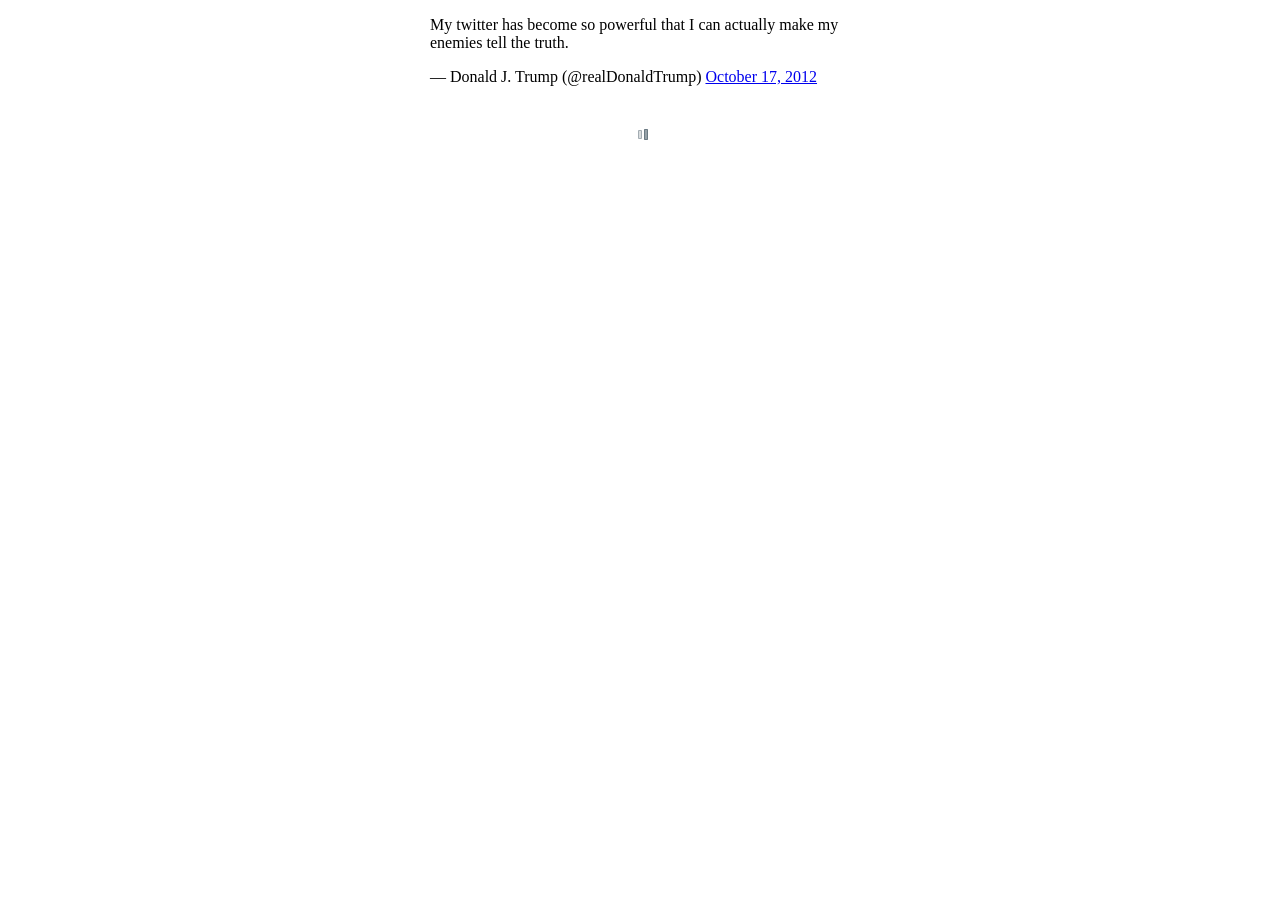
==== index.html @ 1cbebb76 "web things" ====
<!doctype html>
<html>

<head>
  <meta charset="utf8" />
  <script src="http://code.jquery.com/jquery-3.2.1.min.js" integrity="sha256-hwg4gsxgFZhOsEEamdOYGBf13FyQuiTwlAQgxVSNgt4="
    crossorigin="anonymous"></script>
  <script type="text/javascript">
    $(document).ready(function () {
      $(window).scroll(fillWindow);

      var lstmWorker = new Worker("lstm-js/dist.js");
      var working = false;
      var pending = undefined;

      lstmWorker.addEventListener('message', function (e) {
        working = false;
        if (!document.querySelector('#twitter-widget-0')) return;
        var root = document.querySelector('#twitter-widget-0').shadowRoot;
        var container = root.querySelector('div');
        // second-to-last div
        var last = container.children[container.children.length - 2];
        $(last).css('border-radius', '0px');
        if (container.children.length > 2) $(last).css('border-top', '0');
        var next = last.cloneNode(true);
        $(next).css('border-top', '0');
        next.querySelector('div > blockquote > div.Tweet-body.e-entry-content').innerHTML = formatTweet(e.data);
        $(next).hide().fadeIn(400)
        container.insertBefore(next, container.children[container.children.length - 1]);

        if (pending !== undefined) {
          sample(pending);
          pending = undefined;
        } else {
          fillWindow();
        }
      }, false);

      function slider(t) {
        $('#temp').text(t);
      }

      function sample(t) {
        if (t === undefined) {
          t = $('#slide').val();
        }
        t = Number(t);
        if (working) {
          pending = t;
        } else {
          working = true;
          lstmWorker.postMessage({
            cmd: 'sample',
            t: t
          });
        }
      }

      function formatTweet(text) {
        // fix literal links
        text = text.replace(/(https?:\/\/[^\s]+)/g, '<a href="$1">$1</a>');
        // replace hashtags w/ links
        text = text.replace(/#([^\s]+)/g, '<a href="https://twitter.com/hashtag/$1?src=hash">#$1</a>');
        // replace usernames w/ links
        text = text.replace(/@([^\s]+)/g, '<a href="https://twitter.com/$1">@$1</a>');
        return text;
      }

      function fillWindow() {
        if (pending === undefined && $(window).height() + $(window).scrollTop() > $('.rapper').height() - 200) {
          sample(Math.random() * 0.6 + 0.1);
        }
      }

      fillWindow();

    });
  </script>
</head>

<body class="text-align: center">
  <div class="rapper" style="margin: auto; max-width: 100%; width: 500px">
    <blockquote class="twitter-tweet" data-lang="en">
      <p lang="en" dir="ltr">My twitter has become so powerful that I can actually make my enemies tell the truth.</p>&mdash; Donald J. Trump (@realDonaldTrump)
      <a href="https://twitter.com/realDonaldTrump/status/258584864163500033">October 17, 2012</a></blockquote>
    <script async src="//platform.twitter.com/widgets.js" charset="utf-8"></script>
    <div class="loader" style="margin-top: 40px; width: 100%; text-align: center">
      <img src="loader.gif"/>
    </div>

    <!--<div style="width: 100%; margin: 40px 0">
      Adjust softmax (<span id="temp">0.25</span>)<br>
      <input style="width: 100%" id="slide" type="range" min="0.01" max="1" step="0.001" value="0.25" oninput="slider(this.value)"
        onchange="sample(this.value)" />
    </div>-->
  </div>

</body>

</html>
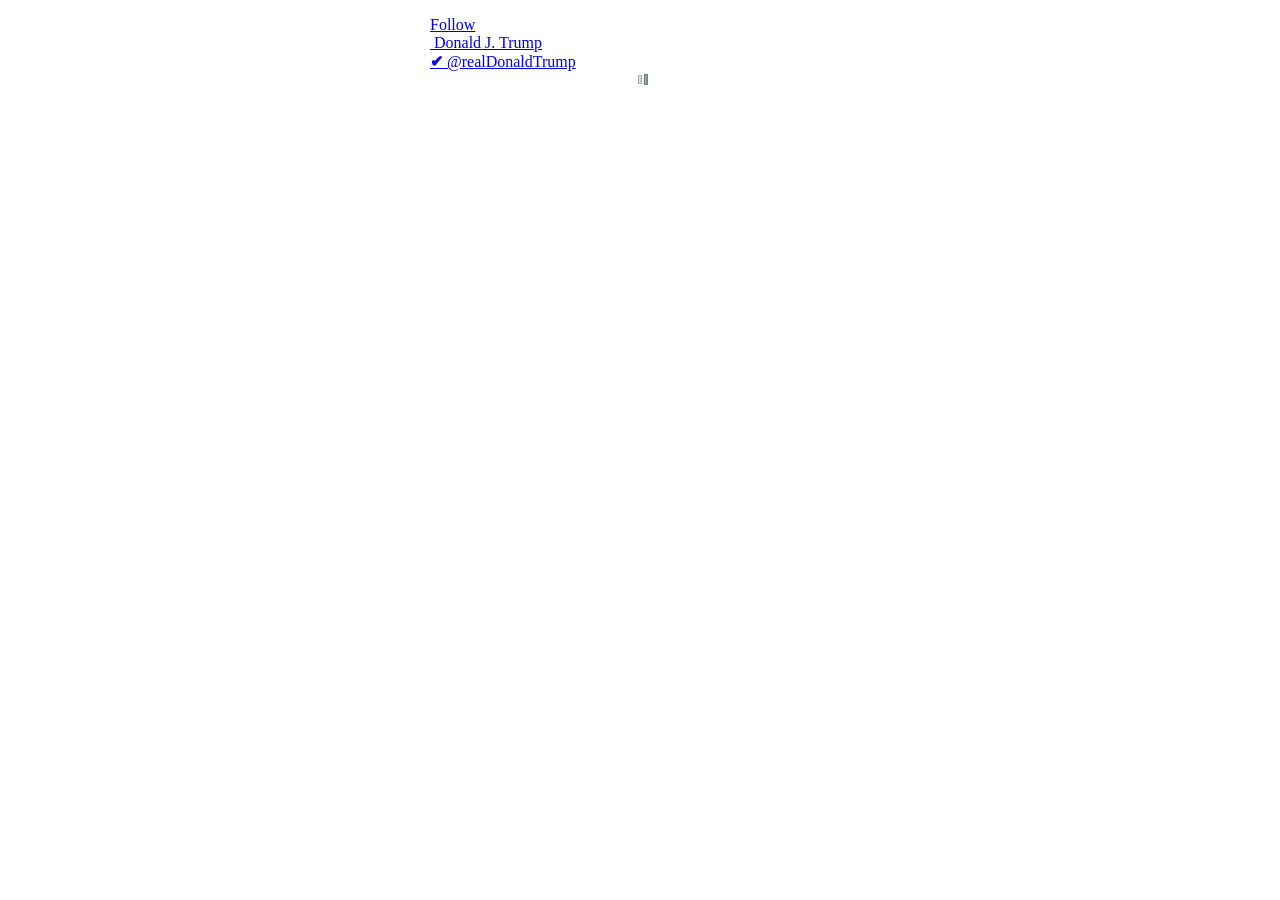
==== commit 470fc302: "XXX" ====
--- a/index.html
+++ b/index.html
@@ -3,7 +3,9 @@
 
 <head>
   <meta charset="utf8" />
-  <script src="http://code.jquery.com/jquery-3.2.1.min.js" integrity="sha256-hwg4gsxgFZhOsEEamdOYGBf13FyQuiTwlAQgxVSNgt4="
+  <link rel="stylesheet" href="https://platform.twitter.com/css/tweet.47359d5d242896bda2cc281f2ebbcd72.light.ltr.css" type="text/css"
+  />
+  <script src="https://code.jquery.com/jquery-3.2.1.min.js" integrity="sha256-hwg4gsxgFZhOsEEamdOYGBf13FyQuiTwlAQgxVSNgt4="
     crossorigin="anonymous"></script>
   <script type="text/javascript">
     $(document).ready(function () {
@@ -14,44 +16,37 @@
       var pending = undefined;
 
       lstmWorker.addEventListener('message', function (e) {
-        working = false;
-        if (!document.querySelector('#twitter-widget-0')) return;
-        var root = document.querySelector('#twitter-widget-0').shadowRoot;
-        var container = root.querySelector('div');
-        // second-to-last div
-        var last = container.children[container.children.length - 2];
-        $(last).css('border-radius', '0px');
-        if (container.children.length > 2) $(last).css('border-top', '0');
-        var next = last.cloneNode(true);
-        $(next).css('border-top', '0');
-        next.querySelector('div > blockquote > div.Tweet-body.e-entry-content').innerHTML = formatTweet(e.data);
-        $(next).hide().fadeIn(400)
-        container.insertBefore(next, container.children[container.children.length - 1]);
+        if (document.querySelector('#twitter-widget-0')) {
+          var container = $('#tweet-container');
+          var node = $('.next-tweet');
+          var next = node.clone();
+          next.css('border-top', 0);
+          var content = $('.next-tweet > div > blockquote > div.Tweet-body.e-entry-content');
 
-        if (pending !== undefined) {
-          sample(pending);
-          pending = undefined;
-        } else {
-          fillWindow();
+          node.removeClass('next-tweet');
+          content.fadeOut(400, function () {
+            content.html(formatTweet(e.data)).fadeIn(400, function () {
+              container.append(next.fadeIn(400));
+              working = false;
+              if (pending !== undefined) {
+                sample(pending);
+                pending = undefined;
+              } else {
+                fillWindow();
+              }
+            });
+          });
         }
       }, false);
 
-      function slider(t) {
-        $('#temp').text(t);
-      }
-
       function sample(t) {
-        if (t === undefined) {
-          t = $('#slide').val();
-        }
-        t = Number(t);
         if (working) {
           pending = t;
         } else {
           working = true;
           lstmWorker.postMessage({
             cmd: 'sample',
-            t: t
+            t: Number(t)
           });
         }
       }
@@ -67,7 +62,7 @@
       }
 
       function fillWindow() {
-        if (pending === undefined && $(window).height() + $(window).scrollTop() > $('.rapper').height() - 200) {
+        if (pending === undefined && $(window).height() + $(window).scrollTop() > $('.rapper').height() - 100) {
           sample(Math.random() * 0.6 + 0.1);
         }
       }
@@ -80,21 +75,47 @@
 
 <body class="text-align: center">
   <div class="rapper" style="margin: auto; max-width: 100%; width: 500px">
-    <blockquote class="twitter-tweet" data-lang="en">
-      <p lang="en" dir="ltr">My twitter has become so powerful that I can actually make my enemies tell the truth.</p>&mdash; Donald J. Trump (@realDonaldTrump)
-      <a href="https://twitter.com/realDonaldTrump/status/258584864163500033">October 17, 2012</a></blockquote>
-    <script async src="//platform.twitter.com/widgets.js" charset="utf-8"></script>
-    <div class="loader" style="margin-top: 40px; width: 100%; text-align: center">
-      <img src="loader.gif"/>
+    <div id="tweet-container" data-twitter-event-id="0" class="SandboxRoot env-bp-350" style="position: relative;">
+      <div class="next-tweet EmbeddedTweet js-clickToOpenTarget tweet-InformationCircle-widgetParent" data-click-to-open-target="https://twitter.com/realDonaldTrump/status/258584864163500033"
+        data-iframe-title="Twitter Tweet" data-dt-full="%{hours12}:%{minutes} %{amPm} - %{day} %{month} %{year}" data-dt-months="Jan|Feb|Mar|Apr|May|Jun|Jul|Aug|Sep|Oct|Nov|Dec"
+        data-dt-am="AM" data-dt-pm="PM" data-dt-now="now" data-dt-s="s" data-dt-m="m" data-dt-h="h" data-dt-second="second"
+        data-dt-seconds="seconds" data-dt-minute="minute" data-dt-minutes="minutes" data-dt-hour="hour" data-dt-hours="hours"
+        data-dt-abbr="%{number}%{symbol}" data-dt-short="%{day} %{month}" data-dt-long="%{day} %{month} %{year}" data-scribe="page:tweet"
+        id="twitter-widget-0" lang="en" data-twitter-event-id="1" style="border-radius: 0px;">
+        <div class="EmbeddedTweet-tweet">
+          <blockquote class="Tweet h-entry js-tweetIdInfo subject expanded
+                   is-deciderHtmlWhitespace" cite="https://twitter.com/realDonaldTrump/status/258584864163500033" data-tweet-id="258584864163500033"
+            data-scribe="section:subject">
+            <div class="Tweet-header u-cf">
+              <div class="Tweet-brand u-floatRight">
+                <span class="u-hiddenInNarrowEnv">
+<a class="FollowButton follow-button profile" data-scribe="component:followbutton" href="https://twitter.com/realDonaldTrump" role="button" title="Follow Donald J. Trump on Twitter"><span class="FollowButton-bird"><div class="Icon Icon--twitter " aria-label="" title="" role="presentation"></div></span>                Follow</a>
+                </span>
+                <span class="u-hiddenInWideEnv"><a href="https://twitter.com/download" data-scribe="element:logo"><div class="Icon Icon--twitter " aria-label="Get Twitter app" title="Get Twitter app" role="img"></div></a></span>
+              </div>
+              <div class="TweetAuthor " data-scribe="component:author">
+                <a class="TweetAuthor-link Identity u-linkBlend" data-scribe="element:user_link" href="https://twitter.com/realDonaldTrump"
+                  aria-label="Donald J. Trump (screen name: realDonaldTrump)">
+                  <span class="TweetAuthor-avatar Identity-avatar">
+      <img class="Avatar" data-scribe="element:avatar" data-src-2x="https://pbs.twimg.com/profile_images/1980294624/DJT_Headshot_V2_bigger.jpg" alt="" data-src-1x="https://pbs.twimg.com/profile_images/1980294624/DJT_Headshot_V2_normal.jpg" src="https://pbs.twimg.com/profile_images/1980294624/DJT_Headshot_V2_bigger.jpg">
+    </span>
+                  <span class="TweetAuthor-name Identity-name customisable-highlight" title="Donald J. Trump" data-scribe="element:name">Donald J. Trump</span>
+                  <span class="TweetAuthor-verifiedBadge" data-scribe="element:verified_badge"><div class="Icon Icon--verified " aria-label="Verified Account" title="Verified Account" role="img"></div><b class="u-hiddenVisually">✔</b></span>
+                  <span class="TweetAuthor-screenName Identity-screenName" title="@realDonaldTrump" data-scribe="element:screen_name" dir="ltr">@realDonaldTrump</span>
+                </a>
+              </div>
+            </div>
+            <div class="Tweet-body e-entry-content" data-scribe="component:tweet">
+              <div class="loader" style="width: 100%; text-align: center">
+                <img src="loader.gif" />
+              </div>
+            </div>
+          </blockquote>
+        </div>
+      </div>
     </div>
-
-    <!--<div style="width: 100%; margin: 40px 0">
-      Adjust softmax (<span id="temp">0.25</span>)<br>
-      <input style="width: 100%" id="slide" type="range" min="0.01" max="1" step="0.001" value="0.25" oninput="slider(this.value)"
-        onchange="sample(this.value)" />
-    </div>-->
   </div>
 
 </body>
 
-</html>
+</html>
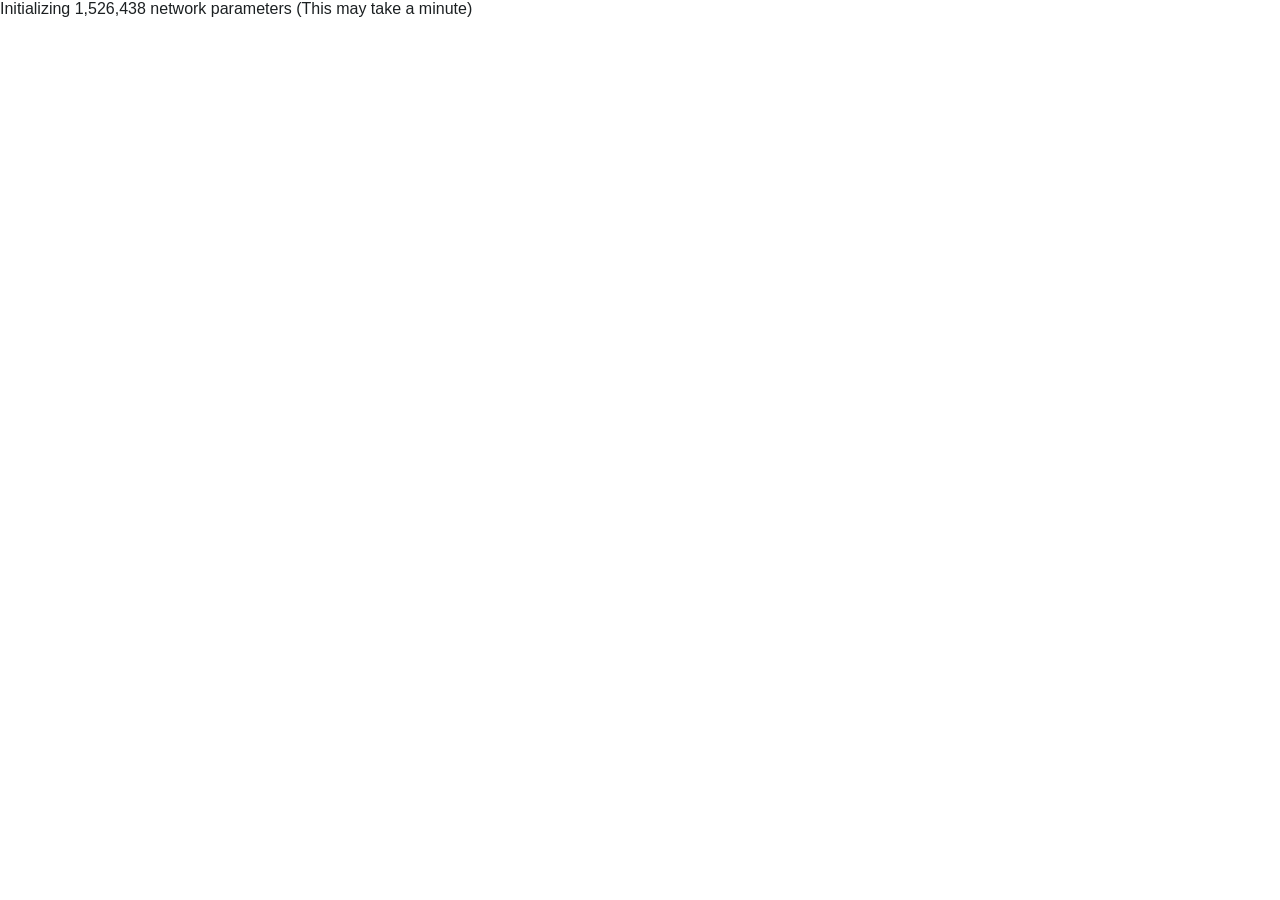
==== commit 0cc736fc: "wip" ====
--- a/index.html
+++ b/index.html
@@ -3,8 +3,7 @@
 
 <head>
   <meta charset="utf8" />
-  <link rel="stylesheet" href="https://platform.twitter.com/css/tweet.47359d5d242896bda2cc281f2ebbcd72.light.ltr.css" type="text/css"
-  />
+  <link rel="stylesheet" href="tweet.47359d5d242896bda2cc281f2ebbcd72.light.ltr.css" type="text/css" />
   <script src="https://code.jquery.com/jquery-3.2.1.min.js" integrity="sha256-hwg4gsxgFZhOsEEamdOYGBf13FyQuiTwlAQgxVSNgt4="
     crossorigin="anonymous"></script>
   <script type="text/javascript">
@@ -16,26 +15,32 @@
       var pending = undefined;
 
       lstmWorker.addEventListener('message', function (e) {
-        if (document.querySelector('#twitter-widget-0')) {
-          var container = $('#tweet-container');
-          var node = $('.next-tweet');
-          var next = node.clone();
-          next.css('border-top', 0);
-          var content = $('.next-tweet > div > blockquote > div.Tweet-body.e-entry-content');
+        switch (e.data.event) {
+          case 'tweet':
+            var container = $('#tweet-container');
+            var node = $('.next-tweet');
+            var next = node.clone();
+            next.css('border-top', 0);
+            var content = $('.next-tweet > div > blockquote > div.Tweet-body.e-entry-content');
 
-          node.removeClass('next-tweet');
-          content.fadeOut(400, function () {
-            content.html(formatTweet(e.data)).fadeIn(400, function () {
-              container.append(next.fadeIn(400));
-              working = false;
-              if (pending !== undefined) {
-                sample(pending);
-                pending = undefined;
-              } else {
-                fillWindow();
-              }
+            node.removeClass('next-tweet');
+            content.fadeOut(400, function () {
+              content.html(formatTweet(e.data)).fadeIn(400, function () {
+                container.append(next.fadeIn(400));
+                working = false;
+                if (pending !== undefined) {
+                  sample(pending);
+                  pending = undefined;
+                } else {
+                  fillWindow();
+                }
+              });
             });
-          });
+            break;
+          case 'ready':
+            $('.network-loading').fadeOut(400, function () {
+              $('.rapper').fadeIn(400);
+            });
         }
       }, false);
 
@@ -74,7 +79,8 @@
 </head>
 
 <body class="text-align: center">
-  <div class="rapper" style="margin: auto; max-width: 100%; width: 500px">
+  <div class="network-loading" style="font-family: Helvetica, Roboto, sans-serif; color: #1c2022; font-size: 16px;">Initializing 1,526,438 network parameters (This may take a minute)</div>
+  <div style="display: none" class="rapper" style="margin: auto; max-width: 100%; width: 500px">
     <div id="tweet-container" data-twitter-event-id="0" class="SandboxRoot env-bp-350" style="position: relative;">
       <div class="next-tweet EmbeddedTweet js-clickToOpenTarget tweet-InformationCircle-widgetParent" data-click-to-open-target="https://twitter.com/realDonaldTrump/status/258584864163500033"
         data-iframe-title="Twitter Tweet" data-dt-full="%{hours12}:%{minutes} %{amPm} - %{day} %{month} %{year}" data-dt-months="Jan|Feb|Mar|Apr|May|Jun|Jul|Aug|Sep|Oct|Nov|Dec"
--- a/tweet.47359d5d242896bda2cc281f2ebbcd72.light.ltr.css
+++ b/tweet.47359d5d242896bda2cc281f2ebbcd72.light.ltr.css
@@ -0,0 +1 @@
+/*! normalize.css v3.0.3 | MIT License | github.com/necolas/normalize.css */html{font-family:sans-serif;-ms-text-size-adjust:100%;-webkit-text-size-adjust:100%}body{margin:0}article,aside,details,figcaption,figure,footer,header,hgroup,main,menu,nav,section,summary{display:block}audio,canvas,progress,video{display:inline-block;vertical-align:baseline}audio:not([controls]){display:none;height:0}[hidden],template{display:none}a{background-color:transparent}a:active,a:hover{outline:0}abbr[title]{border-bottom:1px dotted}b,strong{font-weight:700}dfn{font-style:italic}h1{font-size:2em;margin:.67em 0}mark{background:#ff0;color:#000}small{font-size:80%}sub,sup{font-size:75%;line-height:0;position:relative;vertical-align:baseline}sup{top:-.5em}sub{bottom:-.25em}img{border:0}svg:not(:root){overflow:hidden}figure{margin:1em 40px}hr{-moz-box-sizing:content-box;box-sizing:content-box;height:0}pre{overflow:auto}code,kbd,pre,samp{font-family:monospace,monospace;font-size:1em}button,input,optgroup,select,textarea{color:inherit;font:inherit;margin:0}button{overflow:visible}button,select{text-transform:none}button,html input[type=button],input[type=reset],input[type=submit]{-webkit-appearance:button;cursor:pointer}button[disabled],html input[disabled]{cursor:default}button::-moz-focus-inner,input::-moz-focus-inner{border:0;padding:0}input{line-height:normal}input[type=checkbox],input[type=radio]{-moz-box-sizing:border-box;box-sizing:border-box;padding:0}input[type=number]::-webkit-inner-spin-button,input[type=number]::-webkit-outer-spin-button{height:auto}input[type=search]{-webkit-appearance:textfield;-moz-box-sizing:content-box;box-sizing:content-box}input[type=search]::-webkit-search-cancel-button,input[type=search]::-webkit-search-decoration{-webkit-appearance:none}fieldset{border:1px solid silver;margin:0 2px;padding:.35em .625em .75em}legend{border:0;padding:0}textarea{overflow:auto}optgroup{font-weight:700}table{border-collapse:collapse;border-spacing:0}td,th{padding:0}.u-block{display:block!important}.u-hidden{display:none!important}.u-hiddenVisually{position:absolute!important;overflow:hidden!important;width:1px!important;height:1px!important;padding:0!important;border:0!important;clip:rect(1px,1px,1px,1px)!important}.u-inline{display:inline!important}.u-inlineBlock{display:inline-block!important;max-width:100%}.u-table{display:table!important}.u-tableCell{display:table-cell!important}.u-tableRow{display:table-row!important}.u-cf:after,.u-cf:before{content:" ";display:table}.u-cf:after{clear:both}.u-nbfc{overflow:hidden!important}.u-nbfcAlt{display:table-cell!important;width:10000px!important}.u-floatLeft{float:left!important}.u-floatRight{float:right!important}.u-textBreak{word-wrap:break-word!important}.u-textCenter{text-align:center!important}.u-textLeft{text-align:left!important}.u-textRight{text-align:right!important}.u-textInheritColor{color:inherit!important}.u-textKern{text-rendering:optimizeLegibility;-webkit-font-feature-settings:"kern" 1,"kern";-moz-font-feature-settings:"kern" 1,"kern";font-feature-settings:"kern" 1,"kern";-webkit-font-kerning:normal;-moz-font-kerning:normal;font-kerning:normal}.u-textNoWrap{white-space:nowrap!important}.u-textTruncate{max-width:100%;overflow:hidden!important;text-overflow:ellipsis!important;white-space:nowrap!important;word-wrap:normal!important}blockquote,button,h1,h2,h3,h4,h5,h6,iframe,ol,p,ul{margin:0;padding:0;list-style:none;border:none}b,i{font-weight:400;font-style:normal}abbr,abbr[title]{border-bottom:0}.SandboxRoot{direction:ltr;text-align:left}.SandboxRoot{display:block;background:0 0;font:normal normal 16px/1.4 Helvetica,Roboto,"Segoe UI",Calibri,sans-serif;color:#1c2022;white-space:normal;white-space:initial}a{color:#2b7bb9;text-decoration:none;outline:0}a:visited{color:#2b7bb9;text-decoration:none;outline:0}a:focus{color:#3b94d9;text-decoration:underline;outline:0}a:hover{color:#3b94d9;text-decoration:none;outline:0}a:active{color:#2b7bb9;text-decoration:none;outline:0}.SandboxRoot.env-bp-min .u-hiddenInNarrowEnv{display:none}.SandboxRoot:not(.env-bp-min) .u-hiddenInWideEnv{display:none}.u-linkBlend:not(:focus):not(:hover):not(:active){font-weight:inherit;color:inherit;text-decoration:inherit}.Avatar{max-width:100%;max-height:100%}.Avatar--fill{width:100%;height:100%}.Button,.Button:link,.Button:visited{-webkit-appearance:none;background-color:#f5f8fa;background-image:-webkit-linear-gradient(#fff,#f5f8fa);background-image:-moz-linear-gradient(#fff,#f5f8fa);background-image:-o-linear-gradient(#fff,#f5f8fa);background-image:linear-gradient(#fff,#f5f8fa);border:1px solid #e1e8ed;border-radius:4px;-moz-box-sizing:border-box;box-sizing:border-box;color:#1c2022;cursor:pointer;display:inline-block;font:inherit;line-height:normal;margin:0;padding:8px 15px 7px;position:relative;text-align:center;text-decoration:none;-webkit-user-select:none;-moz-user-select:none;-ms-user-select:none;user-select:none;white-space:normal}.Button::-moz-focus-inner{border:0;padding:0}.Button:active,.Button:focus,.Button:hover{text-decoration:none}.Button:hover{background-color:#e1e8ed;background-image:-webkit-linear-gradient(#fff,#e1e8ed);background-image:-moz-linear-gradient(#fff,#e1e8ed);background-image:-o-linear-gradient(#fff,#e1e8ed);background-image:linear-gradient(#fff,#e1e8ed);border-color:#e1e8ed}.Button:focus{box-shadow:0 0 0 1px #fff,0 0 0 3px rgba(0,132,180,.5)}.Button:active{background-color:#e1e8ed;background-image:-webkit-linear-gradient(#fff,#f5f8fa);background-image:-moz-linear-gradient(#fff,#f5f8fa);background-image:-o-linear-gradient(#fff,#f5f8fa);background-image:linear-gradient(#fff,#f5f8fa);border-color:#ccd6dd;box-shadow:inset 0 1px 4px rgba(0,0,0,.2)}.Button.is-disabled,.Button:disabled{cursor:default;opacity:.6}.Button-label{font-weight:700}.Button--full{display:block;width:100%}.Emoji--forText{height:1.25em;width:1.25em;padding:0 .05em 0 .1em;vertical-align:-.2em}.Emoji--forLinks{background-position:.1em;background-repeat:no-repeat;background-size:1.25em 1.25em;letter-spacing:1.1em;line-height:1.25em;padding-top:.15em;-moz-user-select:none;-ms-user-select:none}.Icon{display:inline-block;height:1.25em;background-repeat:no-repeat;background-size:contain;vertical-align:text-bottom}.Icon--alertsPill{width:1.07639em;background-image:url(data:image/svg+xml;charset=utf-8,%3Csvg%20xmlns%3D%22http%3A%2F%2Fwww.w3.org%2F2000%2Fsvg%22%20viewBox%3D%220%200%2062%2072%22%3E%3Cpath%20fill%3D%22%23dd2e44%22%20d%3D%22M51%2014H11c-4.42%200-8%203.58-8%208v28c0%204.418%203.58%208%208%208h40c4.418%200%208-3.582%208-8V22c0-4.42-3.582-8-8-8zM12.107%2036.997L12%2037c-1.057%200-1.94-.826-1.996-1.894-.34-6.354%203.132-12.276%208.844-15.088.99-.487%202.19-.08%202.677.912s.08%202.19-.912%202.678c-4.272%202.103-6.87%206.532-6.615%2011.285.06%201.103-.788%202.045-1.89%202.104zm7%201L19%2038c-1.057%200-1.94-.827-1.996-1.894-.234-4.39%202.164-8.478%206.108-10.413.992-.488%202.19-.08%202.677.914.486.99.077%202.19-.915%202.676-2.503%201.23-4.025%203.824-3.876%206.61.056%201.104-.79%202.045-1.893%202.104zm21.106%209.11c-.21.774-.94%201.282-1.733%201.387-.093.014-.188.02-.285.02H34.4C33.93%2049.955%2032.593%2051%2031%2051c-1.596%200-2.932-1.047-3.398-2.485h-3.78c-.91%200-1.817-.544-2.046-1.426-.223-.86.042-1.692.792-2.145.2-.248%201.048-1.487%201.048-4.71%200-5.407%202.46-8.042%205.273-8.893.13-1.054%201.02-1.873%202.108-1.873%201.093%200%201.983.823%202.11%201.88%202.827.86%205.272%203.486%205.286%208.858.008%203.192.827%204.462%201.044%204.742.014.01.027.02.04.032.718.466.96%201.286.735%202.125zm4.785-11C44.94%2037.172%2044.058%2038%2043.002%2038c-.036%200-.072%200-.108-.003-1.103-.06-1.95-1-1.89-2.104.147-2.786-1.375-5.38-3.877-6.61-.992-.486-1.4-1.685-.914-2.676.487-.99%201.685-1.4%202.677-.914%203.944%201.936%206.34%206.024%206.108%2010.413zm7-1C51.94%2036.172%2051.058%2037%2050.002%2037c-.036%200-.072%200-.108-.003-1.103-.06-1.95-1-1.89-2.104.253-4.753-2.344-9.183-6.616-11.285-.99-.488-1.4-1.687-.912-2.678.487-.99%201.686-1.4%202.677-.912%205.713%202.812%209.184%208.734%208.845%2015.088z%22%2F%3E%3Cpath%20fill%3D%22%23FFF%22%20d%3D%22M38.89%2025.693c-.992-.487-2.19-.077-2.677.914-.487.99-.078%202.19.914%202.676%202.503%201.23%204.025%203.824%203.876%206.61-.06%201.104.788%202.045%201.89%202.104.037.002.073.003.11.003%201.055%200%201.937-.827%201.994-1.894.234-4.39-2.163-8.477-6.107-10.413zM43.154%2020.02c-.99-.49-2.19-.08-2.677.91-.488.992-.08%202.19.912%202.68%204.27%202.102%206.868%206.53%206.614%2011.284-.06%201.103.788%202.045%201.89%202.104l.108.002c1.055%200%201.938-.827%201.995-1.894.34-6.354-3.13-12.276-8.843-15.087zM39.48%2044.982l-.04-.032c-.217-.28-1.036-1.55-1.044-4.742-.013-5.37-2.46-8-5.286-8.857-.127-1.057-1.017-1.88-2.11-1.88-1.09%200-1.98.818-2.11%201.872-2.812.85-5.272%203.486-5.272%208.892%200%203.224-.847%204.463-1.048%204.71-.75.453-1.016%201.285-.792%202.145.23.88%201.136%201.425%202.047%201.425h3.78C28.068%2049.953%2029.404%2051%2031%2051c1.593%200%202.93-1.047%203.398-2.485h3.796c.097%200%20.192-.007.285-.02.792-.105%201.523-.613%201.732-1.388.227-.84-.016-1.66-.732-2.125zM24.874%2029.283c.992-.486%201.4-1.685.914-2.676-.487-.993-1.685-1.402-2.677-.914-3.943%201.936-6.34%206.023-6.107%2010.413C17.06%2037.173%2017.943%2038%2019%2038c.035%200%20.07%200%20.107-.003%201.103-.06%201.95-1%201.89-2.104-.148-2.786%201.374-5.38%203.877-6.61zM20.613%2023.608c.99-.488%201.4-1.687.912-2.678s-1.687-1.4-2.677-.912c-5.712%202.812-9.183%208.733-8.844%2015.088C10.06%2036.174%2010.944%2037%2012%2037c.035%200%20.07%200%20.107-.003%201.103-.06%201.95-1%201.89-2.104-.253-4.752%202.343-9.182%206.616-11.285z%22%2F%3E%3C%2Fsvg%3E)}.Icon--lightning{width:.625em;background-image:url(data:image/svg+xml;charset=utf-8,%3Csvg%20xmlns%3D%22http%3A%2F%2Fwww.w3.org%2F2000%2Fsvg%22%20viewBox%3D%220%200%2036%2072%22%3E%3Cpath%20fill%3D%22%232b7bb9%22%20d%3D%22M30.738%2028.01C30.382%2027.387%2029.718%2027%2029%2027H18.145l6.686-15.194c.273-.62.215-1.333-.155-1.898C24.305%209.34%2023.675%209%2023%209H11c-.925%200-1.73.634-1.945%201.533l-6%2025c-.143.596-.005%201.224.374%201.705.38.482.957.762%201.57.762h7.278L8.034%2060.632c-.18.953.353%201.897%201.26%202.24.23.087.47.128.706.128.69%200%201.35-.357%201.72-.98l19-32c.367-.617.374-1.384.018-2.01z%22%2F%3E%3C%2Fsvg%3E)}.Icon--playCircle{width:1.04167em;background-image:url(data:image/svg+xml;charset=utf-8,%3Csvg%20xmlns%3D%22http%3A%2F%2Fwww.w3.org%2F2000%2Fsvg%22%20viewBox%3D%220%200%2060%2072%22%3E%3Cpath%20opacity%3D%22.8%22%20fill%3D%22%231DA1F2%22%20d%3D%22M30%2012C16.768%2012%206%2022.765%206%2036s10.766%2023.998%2024%2023.998%2024-10.765%2024-24S43.235%2012%2030%2012z%22%2F%3E%3Cpath%20fill%3D%22%23FFF%22%20d%3D%22M39.2%2034.34l-12-9c-.606-.455-1.418-.528-2.094-.19-.677.34-1.106%201.032-1.106%201.79v18c0%20.758.428%201.45%201.106%201.79.283.14.59.21.894.21.425%200%20.847-.136%201.2-.4l12-9c.503-.377.8-.97.8-1.6%200-.63-.295-1.223-.8-1.6z%22%2F%3E%3Cpath%20fill%3D%22%23FFF%22%20d%3D%22M30%2015c11.598%200%2021%209.402%2021%2021s-9.4%2020.998-21%2020.998-21-9.402-21-21S18.4%2015%2030%2015m0-6C15.112%209%203%2021.11%203%2036s12.112%2026.998%2027%2026.998%2027-12.11%2027-27S44.888%209%2030%209z%22%2F%3E%3C%2Fsvg%3E)}.Icon--reply{width:1.07639em;background-image:url(data:image/svg+xml;charset=utf-8,%3Csvg%20xmlns%3D%22http%3A%2F%2Fwww.w3.org%2F2000%2Fsvg%22%20viewBox%3D%220%200%2062%2072%22%3E%3Cpath%20class%3D%22icon%22%20fill%3D%22%23697882%22%20d%3D%22M41%2031h-9V19c0-1.14-.647-2.183-1.668-2.688-1.022-.507-2.243-.39-3.15.302l-21%2016C5.438%2033.18%205%2034.064%205%2035s.437%201.82%201.182%202.387l21%2016c.533.405%201.174.613%201.82.613.453%200%20.908-.103%201.33-.312C31.354%2053.183%2032%2052.14%2032%2051V39h9c5.514%200%2010%204.486%2010%2010%200%202.21%201.79%204%204%204s4-1.79%204-4c0-9.925-8.075-18-18-18z%22%2F%3E%3C%2Fsvg%3E);-webkit-transform:scaleX(1);-moz-transform:scaleX(1);-ms-transform:scaleX(1);-o-transform:scaleX(1);transform:scaleX(1)}.Icon--retweet{width:1.28472em;background-image:url(data:image/svg+xml;charset=utf-8,%3Csvg%20xmlns%3D%22http%3A%2F%2Fwww.w3.org%2F2000%2Fsvg%22%20viewBox%3D%220%200%2074%2072%22%3E%3Cpath%20class%3D%22icon%22%20fill%3D%22%23697882%22%20d%3D%22M70.676%2036.644C70.166%2035.636%2069.13%2035%2068%2035h-7V19c0-2.21-1.79-4-4-4H34c-2.21%200-4%201.79-4%204s1.79%204%204%204h18c.552%200%20.998.446%201%20.998V35h-7c-1.13%200-2.165.636-2.676%201.644-.51%201.01-.412%202.22.257%203.13l11%2015C55.148%2055.545%2056.046%2056%2057%2056s1.855-.455%202.42-1.226l11-15c.668-.912.767-2.122.256-3.13zM40%2048H22c-.54%200-.97-.427-.992-.96L21%2036h7c1.13%200%202.166-.636%202.677-1.644.51-1.01.412-2.22-.257-3.13l-11-15C18.854%2015.455%2017.956%2015%2017%2015s-1.854.455-2.42%201.226l-11%2015c-.667.912-.767%202.122-.255%203.13C3.835%2035.365%204.87%2036%206%2036h7l.012%2016.003c.002%202.208%201.792%203.997%204%203.997h22.99c2.208%200%204-1.79%204-4s-1.792-4-4-4z%22%2F%3E%3C%2Fsvg%3E);-webkit-transform:scaleX(1);-moz-transform:scaleX(1);-ms-transform:scaleX(1);-o-transform:scaleX(1);transform:scaleX(1)}.Icon--retweetBadge{width:1.04167em;background-image:url(data:image/svg+xml;charset=utf-8,%3Csvg%20xmlns%3D%22http%3A%2F%2Fwww.w3.org%2F2000%2Fsvg%22%20width%3D%2260%22%20height%3D%2272%22%20viewBox%3D%220%200%2060%2072%22%3E%3Cpath%20class%3D%22icon%22%20fill%3D%22%2319cf86%22%20d%3D%22M49%209H11c-4.418%200-8%203.582-8%208v38c0%204.418%203.582%208%208%208h38c4.418%200%208-3.582%208-8V17c0-4.418-3.582-8-8-8zM21%2044h10c1.657%200%203%201.343%203%203s-1.343%203-3%203H17c-1.657%200-3-1.343-3-3V36H9c-.77%200-1.47-.44-1.803-1.134-.333-.692-.24-1.516.24-2.115l8-10c.76-.947%202.365-.947%203.124%200l8%2010c.48.6.576%201.425.243%202.117C26.47%2035.56%2025.77%2036%2025%2036h-5v7c0%20.553.448%201%201%201zm31.562-4.75l-8%2010c-.38.474-.954.75-1.562.75s-1.182-.276-1.562-.75l-8-10c-.48-.6-.574-1.424-.24-2.116C33.53%2036.44%2034.23%2036%2035%2036h5v-7c0-.553-.447-1-1-1H29c-1.657%200-3-1.343-3-3s1.343-3%203-3h14c1.657%200%203%201.343%203%203v11h5c.77%200%201.47.44%201.803%201.134.333.692.24%201.515-.24%202.115z%22%2F%3E%3C%2Fsvg%3E);-webkit-transform:scaleX(1);-moz-transform:scaleX(1);-ms-transform:scaleX(1);-o-transform:scaleX(1);transform:scaleX(1)}.Icon--mute{width:1.18056em;background-image:url(data:image/svg+xml;charset=utf-8,%3Csvg%20xmlns%3D%22http%3A%2F%2Fwww.w3.org%2F2000%2Fsvg%22%20viewBox%3D%220%200%2068%2072%22%3E%3Cg%20fill%3D%22%23fff%22%3E%3Cpath%20class%3D%22icon%22%20d%3D%22M37.105%209.21c-1.142-.45-2.447-.162-3.29.734L18.705%2026H7c-1.657%200-3%201.343-3%203v14c0%201.657%201.343%203%203%203h11.704l15.11%2016.056c.844.896%202.15%201.185%203.29.733C38.25%2062.334%2039%2061.23%2039%2060V12c0-1.23-.75-2.335-1.895-2.79zM45%2048c-.746%200-1.492-.276-2.073-.832-1.197-1.146-1.24-3.044-.094-4.24C44.733%2040.937%2046%2039%2046%2036s-1.267-4.938-3.168-6.927c-1.145-1.197-1.103-3.096.094-4.24%201.198-1.147%203.097-1.104%204.242.094C49.418%2027.277%2052%2030.663%2052%2036s-2.583%208.722-4.832%2011.073C46.578%2047.69%2045.79%2048%2045%2048z%22%2F%3E%3Cpath%20class%3D%22icon%22%20d%3D%22M54%2054c-.746%200-1.492-.276-2.073-.832-1.197-1.146-1.24-3.044-.094-4.24%203.365-3.52%205.152-7.992%205.168-12.938-.015-4.926-1.802-9.4-5.167-12.917-1.145-1.197-1.103-3.096.094-4.24%201.197-1.146%203.097-1.104%204.242.094%204.447%204.65%206.81%2010.55%206.83%2017.063-.02%206.532-2.383%2012.434-6.83%2017.083-.59.616-1.38.927-2.17.927z%22%2F%3E%3C%2Fg%3E%3C%2Fsvg%3E)}.Icon--unmute{width:1.18056em;background-image:url(data:image/svg+xml;charset=utf-8,%3Csvg%20xmlns%3D%22http%3A%2F%2Fwww.w3.org%2F2000%2Fsvg%22%20viewBox%3D%220%200%2068%2072%22%3E%3Cg%20fill%3D%22%23fff%22%3E%3Cpath%20class%3D%22icon%22%20d%3D%22M37.105%209.21c-1.142-.45-2.447-.162-3.29.734L18.705%2026H7c-1.657%200-3%201.343-3%203v14c0%201.657%201.343%203%203%203h11.704l15.11%2016.056c.844.896%202.15%201.185%203.29.733C38.25%2062.334%2039%2061.23%2039%2060V12c0-1.23-.75-2.335-1.895-2.79zM58.242%2036l5.88-5.88c1.17-1.17%201.17-3.07%200-4.24-1.172-1.173-3.072-1.173-4.243%200L54%2031.757l-5.88-5.88c-1.17-1.17-3.07-1.17-4.24%200-1.173%201.172-1.173%203.072%200%204.243L49.757%2036l-5.88%205.88c-1.17%201.17-1.17%203.07%200%204.24.586.587%201.354.88%202.122.88s1.536-.293%202.12-.88L54%2040.243l5.88%205.88c.584.585%201.352.878%202.12.878s1.536-.293%202.12-.88c1.173-1.17%201.173-3.07%200-4.24L58.243%2036z%22%2F%3E%3C%2Fg%3E%3C%2Fsvg%3E)}.Icon--twitter{width:1.25em;background-image:url(data:image/svg+xml;charset=utf-8,%3Csvg%20xmlns%3D%22http%3A%2F%2Fwww.w3.org%2F2000%2Fsvg%22%20viewBox%3D%220%200%2072%2072%22%3E%3Cpath%20fill%3D%22none%22%20d%3D%22M0%200h72v72H0z%22%2F%3E%3Cpath%20class%3D%22icon%22%20fill%3D%22%2355acee%22%20d%3D%22M68.812%2015.14c-2.348%201.04-4.87%201.744-7.52%202.06%202.704-1.62%204.78-4.186%205.757-7.243-2.53%201.5-5.33%202.592-8.314%203.176C56.35%2010.59%2052.948%209%2049.182%209c-7.23%200-13.092%205.86-13.092%2013.093%200%201.026.118%202.02.338%202.98C25.543%2024.527%2015.9%2019.318%209.44%2011.396c-1.125%201.936-1.77%204.184-1.77%206.58%200%204.543%202.312%208.552%205.824%2010.9-2.146-.07-4.165-.658-5.93-1.64-.002.056-.002.11-.002.163%200%206.345%204.513%2011.638%2010.504%2012.84-1.1.298-2.256.457-3.45.457-.845%200-1.666-.078-2.464-.23%201.667%205.2%206.5%208.985%2012.23%209.09-4.482%203.51-10.13%205.605-16.26%205.605-1.055%200-2.096-.06-3.122-.184%205.794%203.717%2012.676%205.882%2020.067%205.882%2024.083%200%2037.25-19.95%2037.25-37.25%200-.565-.013-1.133-.038-1.693%202.558-1.847%204.778-4.15%206.532-6.774z%22%2F%3E%3C%2Fsvg%3E)}.Icon--twitterWhite{width:1.25em;background-image:url(data:image/svg+xml;charset=utf-8,%3Csvg%20xmlns%3D%22http%3A%2F%2Fwww.w3.org%2F2000%2Fsvg%22%20viewBox%3D%220%200%2072%2072%22%3E%3Cpath%20fill%3D%22none%22%20d%3D%22M0%200h72v72H0z%22%2F%3E%3Cpath%20class%3D%22icon%22%20fill%3D%22%23fff%22%20d%3D%22M68.812%2015.14c-2.348%201.04-4.87%201.744-7.52%202.06%202.704-1.62%204.78-4.186%205.757-7.243-2.53%201.5-5.33%202.592-8.314%203.176C56.35%2010.59%2052.948%209%2049.182%209c-7.23%200-13.092%205.86-13.092%2013.093%200%201.026.118%202.02.338%202.98C25.543%2024.527%2015.9%2019.318%209.44%2011.396c-1.125%201.936-1.77%204.184-1.77%206.58%200%204.543%202.312%208.552%205.824%2010.9-2.146-.07-4.165-.658-5.93-1.64-.002.056-.002.11-.002.163%200%206.345%204.513%2011.638%2010.504%2012.84-1.1.298-2.256.457-3.45.457-.845%200-1.666-.078-2.464-.23%201.667%205.2%206.5%208.985%2012.23%209.09-4.482%203.51-10.13%205.605-16.26%205.605-1.055%200-2.096-.06-3.122-.184%205.794%203.717%2012.676%205.882%2020.067%205.882%2024.083%200%2037.25-19.95%2037.25-37.25%200-.565-.013-1.133-.038-1.693%202.558-1.847%204.778-4.15%206.532-6.774z%22%2F%3E%3C%2Fsvg%3E)}.Icon--verified{width:1.11111em;background-image:url(data:image/svg+xml;charset=utf-8,%3Csvg%20xmlns%3D%22http%3A%2F%2Fwww.w3.org%2F2000%2Fsvg%22%20viewBox%3D%220%200%2064%2072%22%3E%3Cpath%20fill%3D%22none%22%20d%3D%22M0%200h64v72H0z%22%2F%3E%3Cpath%20fill%3D%22%2388c9f9%22%20d%3D%22M3%2037.315c0%204.125%202.162%207.726%205.363%209.624-.056.467-.09.937-.09%201.42%200%206.103%204.72%2011.045%2010.546%2011.045%201.295%200%202.542-.234%203.687-.686C24.22%2062.4%2027.827%2064.93%2032%2064.93c4.174%200%207.782-2.53%209.49-6.213%201.148.45%202.39.685%203.69.685%205.826%200%2010.546-4.94%2010.546-11.045%200-.483-.037-.953-.093-1.42C58.83%2045.04%2061%2041.44%2061%2037.314c0-4.37-2.42-8.15-5.933-9.946.427-1.203.658-2.5.658-3.865%200-6.104-4.72-11.045-10.545-11.045-1.302%200-2.543.232-3.69.688-1.707-3.685-5.315-6.216-9.49-6.216-4.173%200-7.778%202.53-9.492%206.216-1.146-.455-2.393-.688-3.688-.688-5.827%200-10.545%204.94-10.545%2011.045%200%201.364.23%202.662.656%203.864C5.42%2029.163%203%2032.944%203%2037.314z%22%2F%3E%3Cpath%20fill%3D%22%23FFF%22%20d%3D%22M17.87%2039.08l7.015%206.978c.585.582%201.35.873%202.116.873.77%200%201.542-.294%202.127-.883.344-.346%2015.98-15.974%2015.98-15.974%201.172-1.172%201.172-3.07%200-4.243-1.17-1.17-3.07-1.172-4.242%200l-13.87%2013.863-4.892-4.868c-1.174-1.168-3.074-1.164-4.242.01-1.168%201.176-1.163%203.075.01%204.244z%22%2F%3E%3C%2Fsvg%3E)}.Icon--vine{width:.9375em;background-image:url(data:image/svg+xml;charset=utf-8,%3Csvg%20xmlns%3D%22http%3A%2F%2Fwww.w3.org%2F2000%2Fsvg%22%20viewBox%3D%220%200%2054%2072%22%3E%3Cpath%20class%3D%22icon%22%20fill%3D%22%23fff%22%20d%3D%22M48.23%2031.25c1.21-2.712%201.877-6.235%201.877-9.32%200-8.304-4.205-13.136-11.894-13.136-7.91%200-12.54%206.136-12.54%2014.225%200%208.01%203.71%2014.887%209.838%2018.018-2.573%205.194-5.853%209.775-9.264%2013.22-6.2-7.56-11.803-17.644-14.103-37.32H3c4.223%2032.774%2016.814%2043.21%2020.143%2045.213%201.883%201.147%203.505%201.09%205.227.112%202.705-1.555%2010.814-9.738%2015.32-19.33%201.883-.005%204.153-.223%206.417-.737V35.74c-1.384.32-2.726.465-3.934.465-6.776%200-11.997-4.774-11.997-13.082%200-4.068%201.558-6.184%203.767-6.184%202.1%200%203.493%201.9%203.493%205.754%200%202.186-.575%204.59-1.01%206.01%200%200%202.093%203.677%207.804%202.547z%22%2F%3E%3C%2Fsvg%3E)}.Icon--verifiedWhite{width:1.11111em;background-image:url(data:image/svg+xml;charset=utf-8,%3Csvg%20xmlns%3D%22http%3A%2F%2Fwww.w3.org%2F2000%2Fsvg%22%20viewBox%3D%220%200%2060%2072%22%3E%3Cpath%20fill%3D%22%23FFF%22%20d%3D%22M57%2037.288c0-4.07-2.25-7.59-5.523-9.26.397-1.12.613-2.328.613-3.598%200-5.683-4.394-10.283-9.818-10.283-1.212%200-2.368.216-3.436.64C37.246%2011.357%2033.886%209%2030%209c-3.885%200-7.242%202.357-8.837%205.787-1.066-.424-2.228-.64-3.434-.64-5.426%200-9.82%204.6-9.82%2010.283%200%201.27.217%202.478.612%203.598-3.27%201.67-5.52%205.192-5.52%209.26%200%203.84%202.01%207.193%204.99%208.96-.05.435-.082.874-.082%201.323%200%205.683%204.392%2010.284%209.818%2010.284%201.206%200%202.368-.218%203.434-.638C22.758%2060.644%2026.115%2063%2030%2063c3.887%200%207.246-2.356%208.837-5.784%201.068.42%202.224.638%203.436.638%205.423%200%209.818-4.6%209.818-10.283%200-.448-.034-.886-.085-1.322C54.98%2044.48%2057%2041.128%2057%2037.288zm-14.797-6.742s-14.558%2014.55-14.878%2014.872c-.546.548-1.263.823-1.98.823-.712%200-1.425-.27-1.97-.812l-6.53-6.498c-1.093-1.088-1.098-2.857-.01-3.95%201.087-1.095%202.856-1.098%203.95-.01l4.555%204.53%2012.914-12.906c1.09-1.09%202.86-1.09%203.95%200%201.09%201.093%201.09%202.86%200%203.952z%22%2F%3E%3C%2Fsvg%3E)}.Icon--heart{width:.9375em;background-image:url(data:image/svg+xml;charset=utf-8,%3Csvg%20xmlns%3D%22http%3A%2F%2Fwww.w3.org%2F2000%2Fsvg%22%20viewBox%3D%220%200%2054%2072%22%3E%3Cpath%20class%3D%22icon%22%20fill%3D%22%23697882%22%20d%3D%22M38.723%2012c-7.187%200-11.16%207.306-11.723%208.13-.563-.824-4.496-8.13-11.723-8.13C8.79%2012%203.533%2018.163%203.533%2024.647%203.533%2039.964%2021.89%2055.907%2027%2056c5.11-.093%2023.467-16.036%2023.467-31.353C50.467%2018.163%2045.21%2012%2038.723%2012z%22%2F%3E%3C%2Fsvg%3E)}.Icon--informationCircleWhite{height:18px;width:15px;background-image:url(data:image/svg+xml;charset=utf-8,%3Csvg%20xmlns%3D%22http%3A%2F%2Fwww.w3.org%2F2000%2Fsvg%22%20viewBox%3D%220%200%2060%2072%22%3E%3Cpath%20fill%3D%22%23657786%22%20d%3D%22M30%2012C16.768%2012%206%2022.765%206%2036s10.766%2023.998%2024%2023.998%2024-10.765%2024-24S43.235%2012%2030%2012z%22%2F%3E%3Cpath%20fill%3D%22%23FFF%22%20d%3D%22M30%2052c-1.657%200-3-1.343-3-3V38c0-1.657%201.343-3%203-3s3%201.343%203%203v11c0%201.657-1.343%203-3%203z%22%2F%3E%3Ccircle%20fill%3D%22%23FFF%22%20cx%3D%2230%22%20cy%3D%2226.5%22%20r%3D%224.5%22%2F%3E%3Cpath%20fill%3D%22%23FFF%22%20d%3D%22M30%2063C15.112%2063%203%2050.888%203%2036S15.112%209%2030%209s27%2012.112%2027%2027-12.112%2027-27%2027zm0-48C18.42%2015%209%2024.42%209%2036s9.42%2021%2021%2021%2021-9.42%2021-21-9.42-21-21-21z%22%2F%3E%3C%2Fsvg%3E)}.Interstitial{position:absolute;top:0;left:0;width:100%;height:100%;border-radius:5px;background:rgba(0,0,0,.75);font-size:17px}.Interstitial-subtext{font-size:13px}.Interstitial-link{font-size:13px}.Interstitial-link,.Interstitial-link:active,.Interstitial-link:focus,.Interstitial-link:hover,.Interstitial-link:visited{text-decoration:underline}.Interstitial-link,.Interstitial-link:active,.Interstitial-link:visited{color:#71c9f8;-webkit-text-decoration-color:#71c9f8;-moz-text-decoration-color:#71c9f8;text-decoration-color:#71c9f8}.Interstitial-link:focus{color:#9bdbfd;-webkit-text-decoration-color:#9bdbfd;-moz-text-decoration-color:#9bdbfd;text-decoration-color:#9bdbfd}.Interstitial-link:hover{color:#9bdbfd;-webkit-text-decoration-color:#9bdbfd;-moz-text-decoration-color:#9bdbfd;text-decoration-color:#9bdbfd}.Interstitial-cookieConsent{position:absolute;top:50%;left:50%;margin-right:-50%;-webkit-transform:translate(-50%,-50%);-moz-transform:translate(-50%,-50%);-ms-transform:translate(-50%,-50%);-o-transform:translate(-50%,-50%);transform:translate(-50%,-50%);text-align:center;padding:10px;color:#ccd6dd}.Interstitial-cookieConsentButton{display:block;margin:10px auto;padding:5px 20px;background:rgba(0,0,0,.25);border:1px solid #ccd6dd;border-radius:4px;color:inherit;font-size:15px;cursor:pointer}.Interstitial-cookieConsentButton:hover{background:rgba(255,255,255,.1)}.SandboxRoot.env-bp-min .Interstitial{font-size:13px}.SandboxRoot.env-bp-min .Interstitial-subtext{display:none}.Identity-name{font-weight:700}.Identity-screenName{color:#697882}.Identity:focus{text-decoration:none}.Identity:focus .Identity-name{text-decoration:underline}.Identity--blended:focus,.Identity--blended:hover{color:inherit}.Identity--blended .Identity-screenName{color:inherit}.Identity--withInlineAvatar{line-height:16px}.Identity--withInlineAvatar .Identity-avatar{width:16px;height:16px;border-radius:2px;vertical-align:top}.PrettyLink:focus{text-decoration:none}.PrettyLink:focus .PrettyLink-value{text-decoration:underline}.CroppedImage{position:relative;display:inline-block;overflow:hidden}.CroppedImage-image{position:absolute;top:0;left:0;min-height:100%;min-width:100%}.CroppedImage--fillHeight .CroppedImage-image{height:100%;width:auto}.CroppedImage--fillWidth .CroppedImage-image{width:100%;height:auto}.FilledIframe{max-width:100%;max-height:100%}.FilledIframe--upscale{width:100%;height:100%}.ImageGrid{position:relative}.ImageGrid-image{position:absolute;width:50%;padding-bottom:25%;border:0 solid #e1e8ed;-webkit-transform:rotate(0);-moz-transform:rotate(0);-ms-transform:rotate(0);-o-transform:rotate(0);transform:rotate(0)}.ImageGrid--2 .ImageGrid-image{padding-bottom:50%}.ImageGrid--2 .ImageGrid-image-0{top:0;left:0}.ImageGrid--2 .ImageGrid-image-1{top:0;right:0;border-left-width:1px}.ImageGrid--3 .ImageGrid-image-0{float:left;padding-bottom:50%;top:0;left:0}.ImageGrid--3 .ImageGrid-image-1{top:0;right:0;border-left-width:1px}.ImageGrid--3 .ImageGrid-image-2{bottom:0;right:0;border-width:1px 0 0 1px}.ImageGrid--4 .ImageGrid-image-0{top:0;left:0}.ImageGrid--4 .ImageGrid-image-1{top:0;right:0;border-left-width:1px}.ImageGrid--4 .ImageGrid-image-2{bottom:0;left:0;border-top-width:1px}.ImageGrid--4 .ImageGrid-image-3{bottom:0;right:0;border-width:1px 0 0 1px}.ImageGrid--roundedTop.ImageGrid--2 .ImageGrid-image-0{border-top-left-radius:4px}.ImageGrid--roundedTop.ImageGrid--2 .ImageGrid-image-1{border-top-right-radius:4px}.ImageGrid--roundedTop.ImageGrid--3 .ImageGrid-image-0{border-top-left-radius:4px}.ImageGrid--roundedTop.ImageGrid--3 .ImageGrid-image-1{border-top-right-radius:4px}.ImageGrid--roundedTop.ImageGrid--4 .ImageGrid-image-0{border-top-left-radius:4px}.ImageGrid--roundedTop.ImageGrid--4 .ImageGrid-image-1{border-top-right-radius:4px}.ImageGrid--roundedBottom.ImageGrid--2 .ImageGrid-image-0{border-bottom-left-radius:4px}.ImageGrid--roundedBottom.ImageGrid--2 .ImageGrid-image-1{border-bottom-right-radius:4px}.ImageGrid--roundedBottom.ImageGrid--3 .ImageGrid-image-0{border-bottom-left-radius:4px}.ImageGrid--roundedBottom.ImageGrid--3 .ImageGrid-image-2{border-bottom-right-radius:4px}.ImageGrid--roundedBottom.ImageGrid--4 .ImageGrid-image-2{border-bottom-left-radius:4px}.ImageGrid--roundedBottom.ImageGrid--4 .ImageGrid-image-3{border-bottom-right-radius:4px}.PlayButton{font-size:64px;background-color:transparent}.PlayButton--centered{margin-left:-32px;margin-top:-32px}.NaturalImage{position:relative}.NaturalImage-image{max-width:100%;max-height:100%;border:0;line-height:0;height:auto}.NaturalImage-ctaOverlay{position:absolute;top:50%;left:50%}.NaturalImage--rounded .NaturalImage-image,.NaturalImage--roundedTop .NaturalImage-image{border-top-left-radius:4px;border-top-right-radius:4px}.NaturalImage--rounded .NaturalImage-image,.NaturalImage--roundedBottom .NaturalImage-image{border-bottom-left-radius:4px;border-bottom-right-radius:4px}.NaturalImage--fill .NaturalImage-image{width:100%}.MediaCard-media{position:relative;width:100%;overflow:hidden}.MediaCard-widthConstraint{max-width:100%}.MediaCard-mediaContainer{position:relative;padding-bottom:0;background-color:#f5f8fa}.MediaCard-borderOverlay{position:absolute;top:0;left:0;z-index:10;width:100%;height:100%;border:1px solid rgba(225,232,237,.75);border-radius:4px 4px 0 0;-moz-box-sizing:border-box;box-sizing:border-box}.MediaCard-nsfwInfo{display:none;position:absolute;top:0;left:0;z-index:30;width:100%;padding:0 14px;-moz-box-sizing:border-box;box-sizing:border-box;text-align:center}.MediaCard-nsfwHeading{margin:14px;font-size:14px;font-weight:700}.MediaCard-dismissNsfw{margin:14px}.MediaCard-mediaAsset{display:block;position:absolute;top:0;left:0;width:100%;height:100%;line-height:0;-webkit-transition:opacity .5s;-o-transition:opacity .5s;-moz-transition:opacity .5s;transition:opacity .5s;background-color:#fff}.MediaCard-mediaPlaceholder{background:#f5f8fa}.MediaCard-mediaPlaceholder.is-backgrounded{filter:url('data:image/svg+xml;charset=utf-8,<svg xmlns="http://www.w3.org/2000/svg"><filter id="filter"><feGaussianBlur stdDeviation="10" /></filter></svg>#filter');-webkit-filter:blur(10px);filter:blur(10px)}.MediaCard-actionControl{position:absolute;top:50%;left:50%}.MediaCard-attributionOverlay{position:absolute;bottom:8px;right:12px;z-index:20;padding:4px;padding-right:8px;border-radius:4px;border:1px solid transparent;background-color:rgba(0,0,0,.3);color:#ddd;text-shadow:0 0 2px rgba(0,0,0,.7);font-size:12px;line-height:18px;-webkit-transition:background-color .3s ease-in;-o-transition:background-color .3s ease-in;-moz-transition:background-color .3s ease-in;transition:background-color .3s ease-in}.MediaCard-attributionOverlay:hover{background-color:#292F33;border-color:#fff}.MediaCard-siteUser{margin:0 0 14px}.MediaCard-bylineUser{color:#697882;margin:14px 0}.MediaCard--mediaForward .MediaCard-media{background-color:#f5f8fa}.MediaCard--mediaForward .MediaCard-widthConstraint{margin:0 auto}.MediaCard.is-nsfw .MediaCard-nsfwInfo{display:block}.MediaCard.is-nsfw .MediaCard-mediaAsset{opacity:0}.PrerenderedCard{display:none;height:0;width:100%;overflow:hidden}.PrerenderedCard.is-constrainedByMaxWidth{display:block}.PrerenderedCard.is-loaded{height:auto}.tcu-textMute,a.tcu-graylink{color:#697882}.EmbeddedTweet{overflow:hidden;cursor:pointer;background-color:#fff;border:1px solid #e1e8ed;border-radius:4px;max-width:520px}.EmbeddedTweet:hover{border-color:#ccd6dd}.EmbeddedTweet-ancestor{padding:20px 20px 17.6px 20px;background-color:#f5f8fa}.EmbeddedTweet-tweet{padding:20px 20px 11.6px 20px}.EmbeddedTweet--mediaForward{border:0}.EmbeddedTweet--mediaForward .EmbeddedTweet-tweet{padding-top:14.4px;border:1px solid #e1e8ed;border-width:0 1px 1px;border-radius:0 0 4px 4px}.EmbeddedTweet--mediaForward:hover .EmbeddedTweet-tweet{border-color:#ccd6dd}.EmbeddedTweet--mediaForward:hover .MediaCard-borderOverlay{border-color:rgba(204,214,221,.75)}.SandboxRoot.env-bp-min .EmbeddedTweet-ancestor{padding:17.5px 17.5px 15.4px 17.5px;background-color:#f5f8fa}.SandboxRoot.env-bp-min .EmbeddedTweet-tweet{padding:17.5px 17.5px 10.15px 17.5px}.SandboxRoot.env-bp-min .EmbeddedTweet--mediaForward .EmbeddedTweet-tweet{padding-top:12.6px}.FollowButton{display:inline-block;padding:5.5px 13px 6.5px 11.5px;font-size:14px;font-weight:700;line-height:1;color:#55acee;background-color:#fff;border:1px solid #55acee;border-radius:4px}.FollowButton:visited{color:#55acee}.FollowButton:active,.FollowButton:focus,.FollowButton:hover{color:#fff;text-decoration:none;background-color:#55acee}.FollowButton:active .Icon--twitter,.FollowButton:focus .Icon--twitter,.FollowButton:hover .Icon--twitter{background-image:url(data:image/svg+xml;charset=utf-8,%3Csvg%20xmlns%3D%22http%3A%2F%2Fwww.w3.org%2F2000%2Fsvg%22%20viewBox%3D%220%200%2072%2072%22%3E%3Cpath%20fill%3D%22none%22%20d%3D%22M0%200h72v72H0z%22%2F%3E%3Cpath%20class%3D%22icon%22%20fill%3D%22%23fff%22%20d%3D%22M68.812%2015.14c-2.348%201.04-4.87%201.744-7.52%202.06%202.704-1.62%204.78-4.186%205.757-7.243-2.53%201.5-5.33%202.592-8.314%203.176C56.35%2010.59%2052.948%209%2049.182%209c-7.23%200-13.092%205.86-13.092%2013.093%200%201.026.118%202.02.338%202.98C25.543%2024.527%2015.9%2019.318%209.44%2011.396c-1.125%201.936-1.77%204.184-1.77%206.58%200%204.543%202.312%208.552%205.824%2010.9-2.146-.07-4.165-.658-5.93-1.64-.002.056-.002.11-.002.163%200%206.345%204.513%2011.638%2010.504%2012.84-1.1.298-2.256.457-3.45.457-.845%200-1.666-.078-2.464-.23%201.667%205.2%206.5%208.985%2012.23%209.09-4.482%203.51-10.13%205.605-16.26%205.605-1.055%200-2.096-.06-3.122-.184%205.794%203.717%2012.676%205.882%2020.067%205.882%2024.083%200%2037.25-19.95%2037.25-37.25%200-.565-.013-1.133-.038-1.693%202.558-1.847%204.778-4.15%206.532-6.774z%22%2F%3E%3C%2Fsvg%3E)}.FollowButton-bird,.FollowButton-plus{position:relative;top:1px;display:inline-block}.tweet-InformationCircle-widgetParent{position:relative}.tweet-InformationCircle{position:absolute;right:0}.tweet-InformationCircle--bottom{bottom:3px;margin:10px 20px}.tweet-InformationCircle--top{top:0;margin:20px}.SandboxRoot.env-bp-min .tweet-InformationCircle--bottom{bottom:1px;margin:10px 17.5px}.SandboxRoot.env-bp-min .tweet-InformationCircle--top{margin:17.5px}.Tweet-header{position:relative;padding-left:45px;white-space:nowrap}.Tweet-brand{position:relative;z-index:1}.Tweet-inReplyTo{margin-bottom:2px;font-size:14px;color:#697882}.Tweet-author{margin-top:2px;line-height:0}.Tweet-authorLink{line-height:1.2}.Tweet-authorAvatar{position:absolute;display:inline-block;top:0;left:0;width:36px;height:36px;overflow:hidden;background-color:transparent;border-radius:4px}.Tweet-authorScreenName{font-size:14px}.Tweet-authorScreenName:before{white-space:pre;content:"\A\200e"}.Tweet-authorVerifiedBadge{position:absolute;top:0}.Tweet-text{white-space:pre-wrap;cursor:text}.Tweet.is-deciderHtmlWhitespace .Tweet-text{white-space:normal}.Tweet-body{margin-top:14px}.Tweet-text[dir=ltr]{text-align:left;direction:ltr}.Tweet-text[dir=rtl]{text-align:right;direction:rtl}.Tweet-text+.Tweet-alert,.Tweet-text+.Tweet-metadata{margin-top:3.2px}.Tweet-alert,.Tweet-metadata{font-size:14px;color:#697882}.Tweet-alert+.Tweet-metadata{margin-top:10.4px}.Tweet-card{margin-top:10.4px;font-size:14px}.Tweet-actions{margin-top:8.4px}.Tweet-action{display:inline-block}.Tweet-action+.Tweet-action{margin-left:14px}.Tweet--compact{position:relative;padding-left:45px;font-size:14px}.Tweet--compact .Tweet-header{position:static;padding-left:0}.Tweet--compact .Tweet-author,.Tweet--compact .TweetAuthor{margin-top:0}.Tweet--compact .Tweet-inReplyTo{margin-bottom:0}.Tweet--compact .Tweet-body{margin-top:0}.Tweet--compact .Tweet-inReplyTo,.Tweet--compact .TweetAuthor-screenName{font-size:13px}.Tweet--compact .Tweet-alert,.Tweet--compact .Tweet-metadata{margin-bottom:0;line-height:inherit}.SandboxRoot.env-bp-min .Tweet-body{margin-top:11.9px}.SandboxRoot.env-bp-min .Tweet-alert,.SandboxRoot.env-bp-min .Tweet-authorScreenName,.SandboxRoot.env-bp-min .Tweet-card,.SandboxRoot.env-bp-min .Tweet-inReplyTo,.SandboxRoot.env-bp-min .Tweet-metadata{font-size:12.25px}.SandboxRoot.env-bp-min .Tweet-text+.Tweet-alert,.SandboxRoot.env-bp-min .Tweet-text+.Tweet-metadata{margin-top:2.8px}.SandboxRoot.env-bp-min .Tweet-alert+.Tweet-metadata{margin-top:9.1px}.SandboxRoot.env-bp-min .Tweet-card{margin-top:9.1px}.SandboxRoot.env-bp-min .Tweet-actions{margin-top:7.35px}.SandboxRoot.env-bp-min .Tweet-action+.Tweet-action{margin-left:14px}.SandboxRoot.env-bp-min .Tweet--compact{font-size:12.25px}.SandboxRoot.env-bp-min .Tweet--compact .Tweet-body{margin-top:0}.TweetAction,.TweetAction:visited{color:#697882}.TweetAction-stat{display:inline-block;font-size:14px;vertical-align:text-bottom}.TweetAction--reply:active,.TweetAction--reply:focus,.TweetAction--reply:hover{color:#1DA1F2;text-decoration:none}.TweetAction--reply:active .TweetAction-icon,.TweetAction--reply:focus .TweetAction-icon,.TweetAction--reply:hover .TweetAction-icon{background-image:url(data:image/svg+xml;charset=utf-8,%3Csvg%20xmlns%3D%22http%3A%2F%2Fwww.w3.org%2F2000%2Fsvg%22%20viewBox%3D%220%200%2062%2072%22%3E%3Cpath%20class%3D%22icon%22%20fill%3D%22%231DA1F2%22%20d%3D%22M41%2031h-9V19c0-1.14-.647-2.183-1.668-2.688-1.022-.507-2.243-.39-3.15.302l-21%2016C5.438%2033.18%205%2034.064%205%2035s.437%201.82%201.182%202.387l21%2016c.533.405%201.174.613%201.82.613.453%200%20.908-.103%201.33-.312C31.354%2053.183%2032%2052.14%2032%2051V39h9c5.514%200%2010%204.486%2010%2010%200%202.21%201.79%204%204%204s4-1.79%204-4c0-9.925-8.075-18-18-18z%22%2F%3E%3C%2Fsvg%3E)}.TweetAction--retweet:active,.TweetAction--retweet:focus,.TweetAction--retweet:hover{color:#19CF86;text-decoration:none}.TweetAction--retweet:active .TweetAction-icon,.TweetAction--retweet:focus .TweetAction-icon,.TweetAction--retweet:hover .TweetAction-icon{background-image:url(data:image/svg+xml;charset=utf-8,%3Csvg%20xmlns%3D%22http%3A%2F%2Fwww.w3.org%2F2000%2Fsvg%22%20viewBox%3D%220%200%2074%2072%22%3E%3Cpath%20class%3D%22icon%22%20fill%3D%22%2319CF86%22%20d%3D%22M70.676%2036.644C70.166%2035.636%2069.13%2035%2068%2035h-7V19c0-2.21-1.79-4-4-4H34c-2.21%200-4%201.79-4%204s1.79%204%204%204h18c.552%200%20.998.446%201%20.998V35h-7c-1.13%200-2.165.636-2.676%201.644-.51%201.01-.412%202.22.257%203.13l11%2015C55.148%2055.545%2056.046%2056%2057%2056s1.855-.455%202.42-1.226l11-15c.668-.912.767-2.122.256-3.13zM40%2048H22c-.54%200-.97-.427-.992-.96L21%2036h7c1.13%200%202.166-.636%202.677-1.644.51-1.01.412-2.22-.257-3.13l-11-15C18.854%2015.455%2017.956%2015%2017%2015s-1.854.455-2.42%201.226l-11%2015c-.667.912-.767%202.122-.255%203.13C3.835%2035.365%204.87%2036%206%2036h7l.012%2016.003c.002%202.208%201.792%203.997%204%203.997h22.99c2.208%200%204-1.79%204-4s-1.792-4-4-4z%22%2F%3E%3C%2Fsvg%3E)}.TweetAction--heart:active,.TweetAction--heart:focus,.TweetAction--heart:hover{color:#E81C4F;text-decoration:none}.TweetAction--heart:active .TweetAction-icon,.TweetAction--heart:focus .TweetAction-icon,.TweetAction--heart:hover .TweetAction-icon{background-image:url(data:image/svg+xml;charset=utf-8,%3Csvg%20xmlns%3D%22http%3A%2F%2Fwww.w3.org%2F2000%2Fsvg%22%20viewBox%3D%220%200%2054%2072%22%3E%3Cpath%20class%3D%22icon%22%20fill%3D%22%23E81C4F%22%20d%3D%22M38.723%2012c-7.187%200-11.16%207.306-11.723%208.13-.563-.824-4.496-8.13-11.723-8.13C8.79%2012%203.533%2018.163%203.533%2024.647%203.533%2039.964%2021.89%2055.907%2027%2056c5.11-.093%2023.467-16.036%2023.467-31.353C50.467%2018.163%2045.21%2012%2038.723%2012z%22%2F%3E%3C%2Fsvg%3E)}.SandboxRoot.env-bp-min .TweetAction-stat{font-size:12.25px}.TweetAuthor{margin-top:2px;line-height:0;max-width:100%;overflow:hidden!important;text-overflow:ellipsis!important;white-space:nowrap!important;word-wrap:normal!important}.TweetAuthor-link{line-height:1.2}.TweetAuthor-avatar{position:absolute;display:inline-block;top:0;left:0;width:36px;height:36px;overflow:hidden;background-color:transparent;border-radius:4px}.TweetAuthor-screenName{font-size:14px}.TweetAuthor-screenName:before{white-space:pre;content:"\A\200e"}.TweetAuthor-verifiedBadge{position:absolute;top:0}.TweetAuthor--oneLine .TweetAuthor-screenName:before{content:none}.TweetAuthor--oneLine .TweetAuthor-verifiedBadge{position:static}.SandboxRoot.env-bp-min .TweetAuthor-screenName{font-size:12.25px}.wvp-player-container iframe{width:100%;height:100%;position:absolute;top:0;left:0}.SandboxRoot.env-bp-min{font-size:14px}
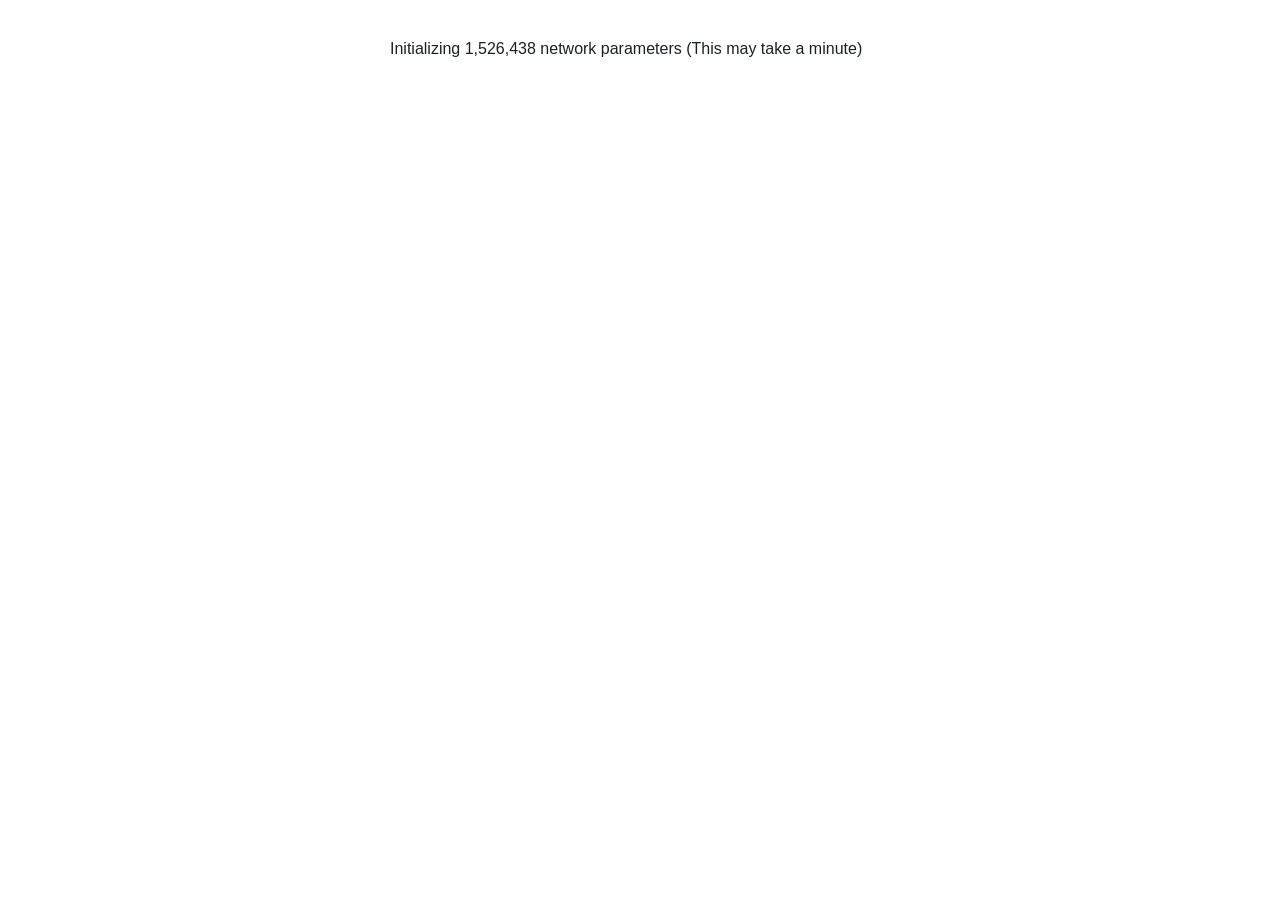
==== commit 05861add: "?" ====
--- a/index.html
+++ b/index.html
@@ -3,6 +3,7 @@
 
 <head>
   <meta charset="utf8" />
+  <meta name="viewport" content="width=device-width, initial-scale=1" />
   <link rel="stylesheet" href="tweet.47359d5d242896bda2cc281f2ebbcd72.light.ltr.css" type="text/css" />
   <script src="https://code.jquery.com/jquery-3.2.1.min.js" integrity="sha256-hwg4gsxgFZhOsEEamdOYGBf13FyQuiTwlAQgxVSNgt4="
     crossorigin="anonymous"></script>
@@ -15,7 +16,9 @@
       var pending = undefined;
 
       lstmWorker.addEventListener('message', function (e) {
-        switch (e.data.event) {
+        console.log('message', e);
+        var message = e.data;
+        switch (message.event) {
           case 'tweet':
             var container = $('#tweet-container');
             var node = $('.next-tweet');
@@ -25,7 +28,7 @@
 
             node.removeClass('next-tweet');
             content.fadeOut(400, function () {
-              content.html(formatTweet(e.data)).fadeIn(400, function () {
+              content.html(formatTweet(message.data)).fadeIn(400, function () {
                 container.append(next.fadeIn(400));
                 working = false;
                 if (pending !== undefined) {
@@ -79,8 +82,8 @@
 </head>
 
 <body class="text-align: center">
-  <div class="network-loading" style="font-family: Helvetica, Roboto, sans-serif; color: #1c2022; font-size: 16px;">Initializing 1,526,438 network parameters (This may take a minute)</div>
-  <div style="display: none" class="rapper" style="margin: auto; max-width: 100%; width: 500px">
+  <div class="network-loading" style="font-family: Helvetica, Roboto, sans-serif; color: #1c2022; font-size: 16px; margin: auto; max-width: 100%; width: 500px; padding-top: 40px">Initializing 1,526,438 network parameters (This may take a minute)</div>
+  <div class="rapper" style="display: none; margin: auto; max-width: 100%; width: 500px">
     <div id="tweet-container" data-twitter-event-id="0" class="SandboxRoot env-bp-350" style="position: relative;">
       <div class="next-tweet EmbeddedTweet js-clickToOpenTarget tweet-InformationCircle-widgetParent" data-click-to-open-target="https://twitter.com/realDonaldTrump/status/258584864163500033"
         data-iframe-title="Twitter Tweet" data-dt-full="%{hours12}:%{minutes} %{amPm} - %{day} %{month} %{year}" data-dt-months="Jan|Feb|Mar|Apr|May|Jun|Jul|Aug|Sep|Oct|Nov|Dec"
